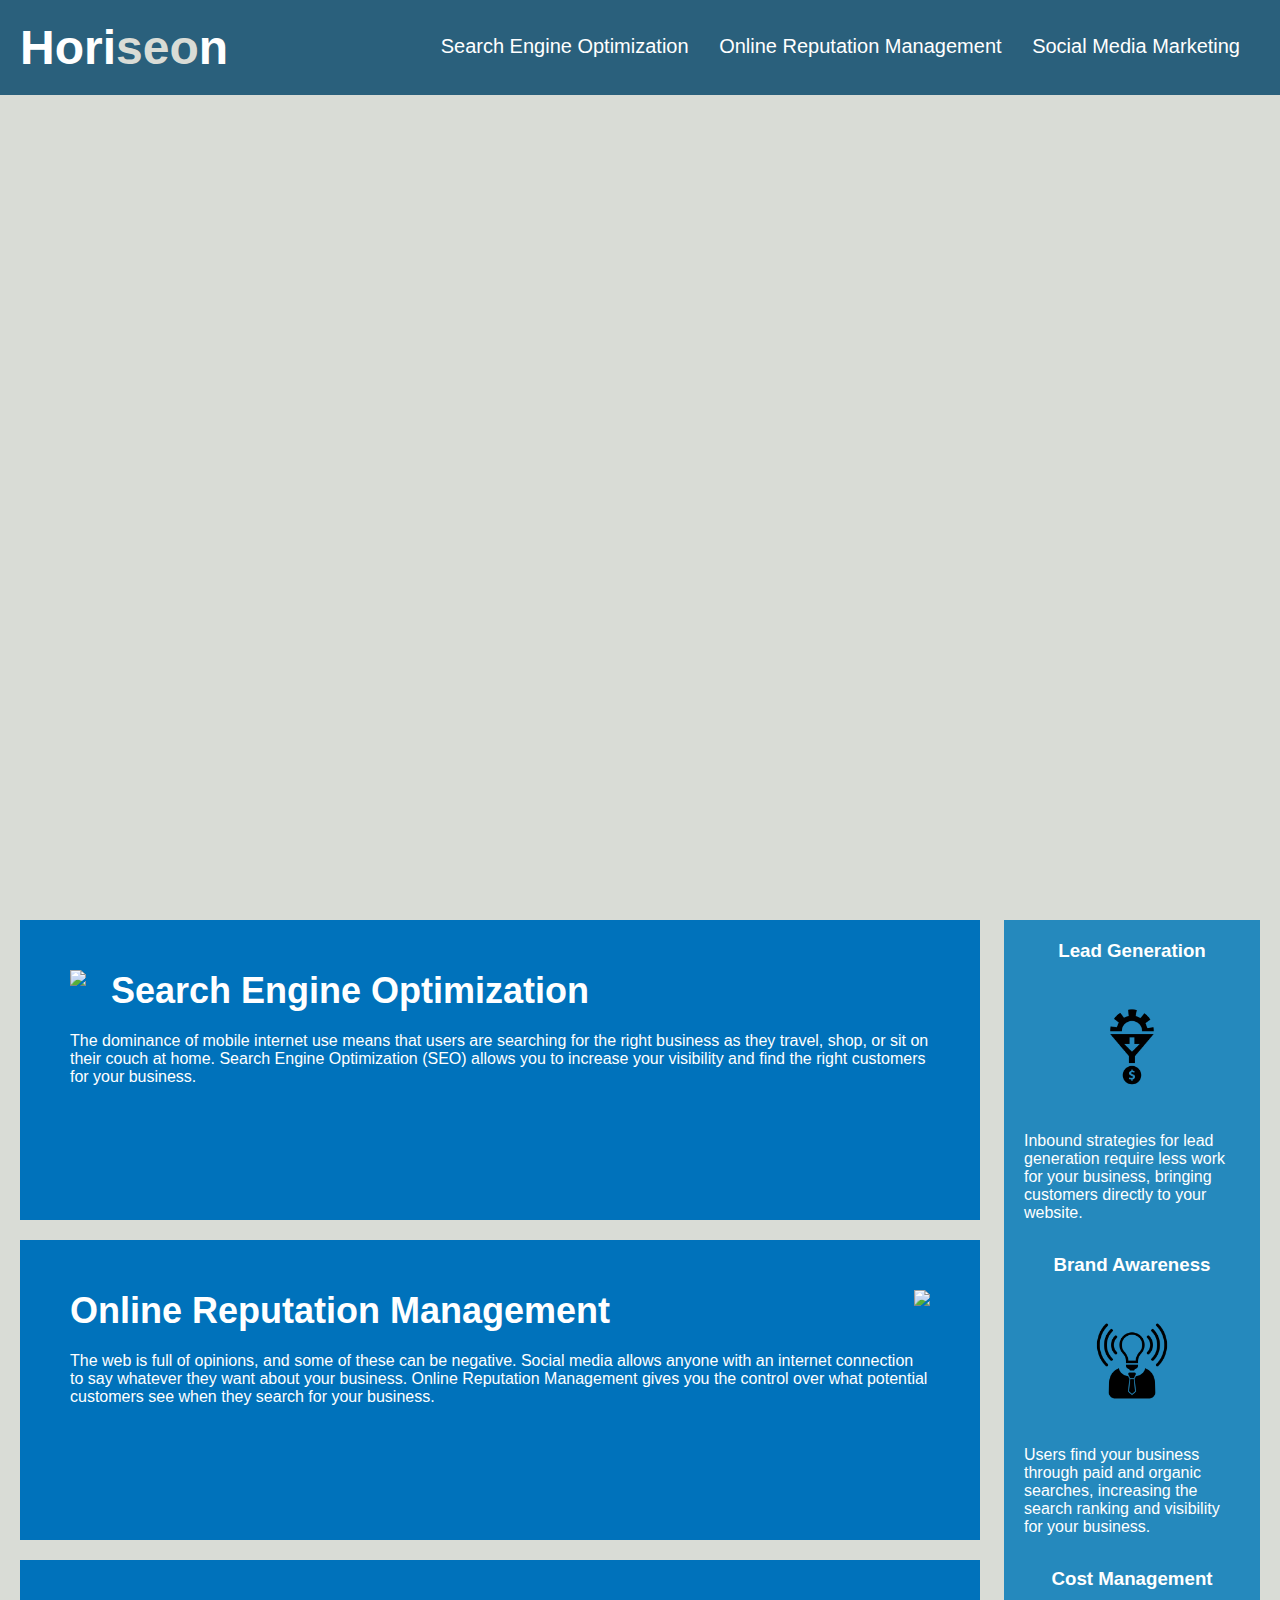
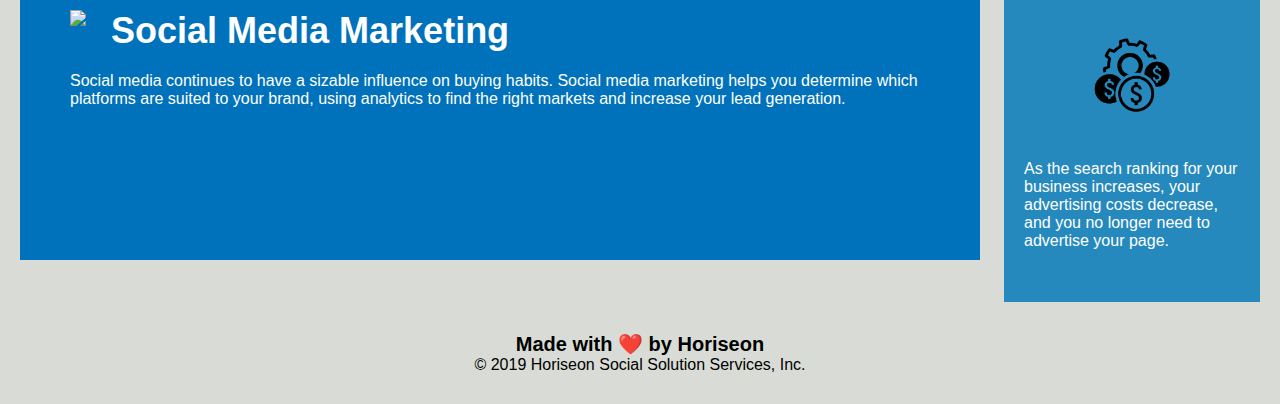
==== Develop/index.html @ ae454b38 "Base Documents for challenge" ====
<!DOCTYPE html>
<html lang="en-us">

<head>
    <meta charset="UTF-8" />
    <link rel="stylesheet" href="./assets/css/style.css">
    <title>website</title>
</head>

<body>
    <div class="header">
        <h1>Hori<span class="seo">seo</span>n</h1>
        <div>
            <ul>
                <li>
                    <a href="#search-engine-optimization">Search Engine Optimization</a>
                </li>
                <li>
                    <a href="#online-reputation-management">Online Reputation Management</a>
                </li>
                <li>
                    <a href="#social-media-marketing">Social Media Marketing</a>
                </li>
            </ul>
        </div>
    </div>
    <div class="hero"></div>
    <div class="content">
        <div class="search-engine-optimization">
            <img src="./assets/images/search-engine-optimization.jpg" class="float-left" />
            <h2>Search Engine Optimization</h2>
            <p>
                The dominance of mobile internet use means that users are searching for the right business as they travel, shop, or sit on their couch at home. Search Engine Optimization (SEO) allows you to increase your visibility and find the right customers for your business.
            </p>
        </div>
        <div id="online-reputation-management" class="online-reputation-management">
            <img src="./assets/images/online-reputation-management.jpg" class="float-right" />
            <h2>Online Reputation Management</h2>
            <p>
                The web is full of opinions, and some of these can be negative. Social media allows anyone with an internet connection to say whatever they want about your business. Online Reputation Management gives you the control over what potential customers see when they search for your business.
            </p>
        </div>
        <div id="social-media-marketing" class="social-media-marketing">
            <img src="./assets/images/social-media-marketing.jpg" class="float-left" />
            <h2>Social Media Marketing</h2>
            <p>
                Social media continues to have a sizable influence on buying habits. Social media marketing helps you determine which platforms are suited to your brand, using analytics to find the right markets and increase your lead generation.
            </p>
        </div>
    </div>
    <div class="benefits">
        <div class="benefit-lead">
            <h3>Lead Generation</h3>
            <img src="./assets/images/lead-generation.png" />
            <p>
                Inbound strategies for lead generation require less work for your business, bringing customers directly to your website.
            </p>
        </div>
        <div class="benefit-brand">
            <h3>Brand Awareness</h3>
            <img src="./assets/images/brand-awareness.png" />
            <p>
                Users find your business through paid and organic searches, increasing the search ranking and visibility for your business.
            </p>
        </div>
        <div class="benefit-cost">
            <h3>Cost Management</h3>
            <img src="./assets/images/cost-management.png"></img>
            <p>
                As the search ranking for your business increases, your advertising costs decrease, and you no longer need to advertise your page.
            </p>
        </div>
    </div>
    <div class="footer">
        <h2>Made with ❤️️ by Horiseon</h2>
        <p>
            &copy; 2019 Horiseon Social Solution Services, Inc.
        </p>
    </div>
</body>

</html>
---- Develop/assets/css/style.css ----
* {
    box-sizing: border-box;
    padding: 0;
    margin: 0;
}

body {
    background-color: #d9dcd6;
}

.header {
    padding: 20px;
    font-family: 'Trebuchet MS', 'Lucida Sans Unicode', 'Lucida Grande', 'Lucida Sans', Arial, sans-serif;
    background-color: #2a607c;
    color: #ffffff;
}

.header h1 {
    display: inline-block;
    font-size: 48px;
}

.header h1 .seo {
    color: #d9dcd6;
}

.header div {
    padding-top: 15px;
    margin-right: 20px;
    float: right;
    font-family: 'Gill Sans', 'Gill Sans MT', Calibri, 'Trebuchet MS', sans-serif;
    font-size: 20px;
}

.header div ul {
    list-style-type: none;
}

.header div ul li {
    display: inline-block;
    margin-left: 25px;
}

a {
    color: #ffffff;
    text-decoration: none;
}

p {
    font-size: 16px;
}

.hero {
    height: 800px;
    width: 100%;
    margin-bottom: 25px;
    background-image: url("../images/digital-marketing-meeting.jpg");
    background-size: cover;
    background-position: center;
}

.float-left {
    float: left;
    margin-right: 25px;
}

.float-right {
    float: right;
    margin-left: 25px;
}

.content {
    width: 75%;
    display: inline-block;
    margin-left: 20px;
}

.benefits {
    margin-right: 20px;
    padding: 20px;
    clear: both;
    float: right;
    width: 20%;
    height: 100%;
    font-family: 'Gill Sans', 'Gill Sans MT', Calibri, 'Trebuchet MS', sans-serif;
    background-color: #2589bd;
}

.benefit-lead {
    margin-bottom: 32px;
    color: #ffffff;
}

.benefit-brand {
    margin-bottom: 32px;
    color: #ffffff;
}

.benefit-cost {
    margin-bottom: 32px;
    color: #ffffff;
}

.benefit-lead h3 {
    margin-bottom: 10px;
    text-align: center;
}

.benefit-brand h3 {
    margin-bottom: 10px;
    text-align: center;
}

.benefit-cost h3 {
    margin-bottom: 10px;
    text-align: center;
}

.benefit-lead img {
    display: block;
    margin: 10px auto;
    max-width: 150px;
}

.benefit-brand img {
    display: block;
    margin: 10px auto;
    max-width: 150px;
}

.benefit-cost img {
    display: block;
    margin: 10px auto;
    max-width: 150px;
}

.search-engine-optimization {
    margin-bottom: 20px;
    padding: 50px;
    height: 300px;
    font-family: 'Gill Sans', 'Gill Sans MT', Calibri, 'Trebuchet MS', sans-serif;
    background-color: #0072bb;
    color: #ffffff;
}

.online-reputation-management {
    margin-bottom: 20px;
    padding: 50px;
    height: 300px;
    font-family: 'Gill Sans', 'Gill Sans MT', Calibri, 'Trebuchet MS', sans-serif;
    background-color: #0072bb;
    color: #ffffff;
}

.social-media-marketing {
    margin-bottom: 20px;
    padding: 50px;
    height: 300px;
    font-family: 'Gill Sans', 'Gill Sans MT', Calibri, 'Trebuchet MS', sans-serif;
    background-color: #0072bb;
    color: #ffffff;
}

.search-engine-optimization img {
    max-height: 200px;
}

.online-reputation-management img {
    max-height: 200px;
}

.social-media-marketing img {
    max-height: 200px;
}

.search-engine-optimization h2 {
    margin-bottom: 20px;
    font-size: 36px;
}

.online-reputation-management h2 {
    margin-bottom: 20px;
    font-size: 36px;
}

.social-media-marketing h2 {
    margin-bottom: 20px;
    font-size: 36px;
}

.footer {
    padding: 30px;
    clear: both;
    font-family: 'Trebuchet MS', 'Lucida Sans Unicode', 'Lucida Grande', 'Lucida Sans', Arial, sans-serif;
    text-align: center;
}

.footer h2 {
    font-size: 20px;
}
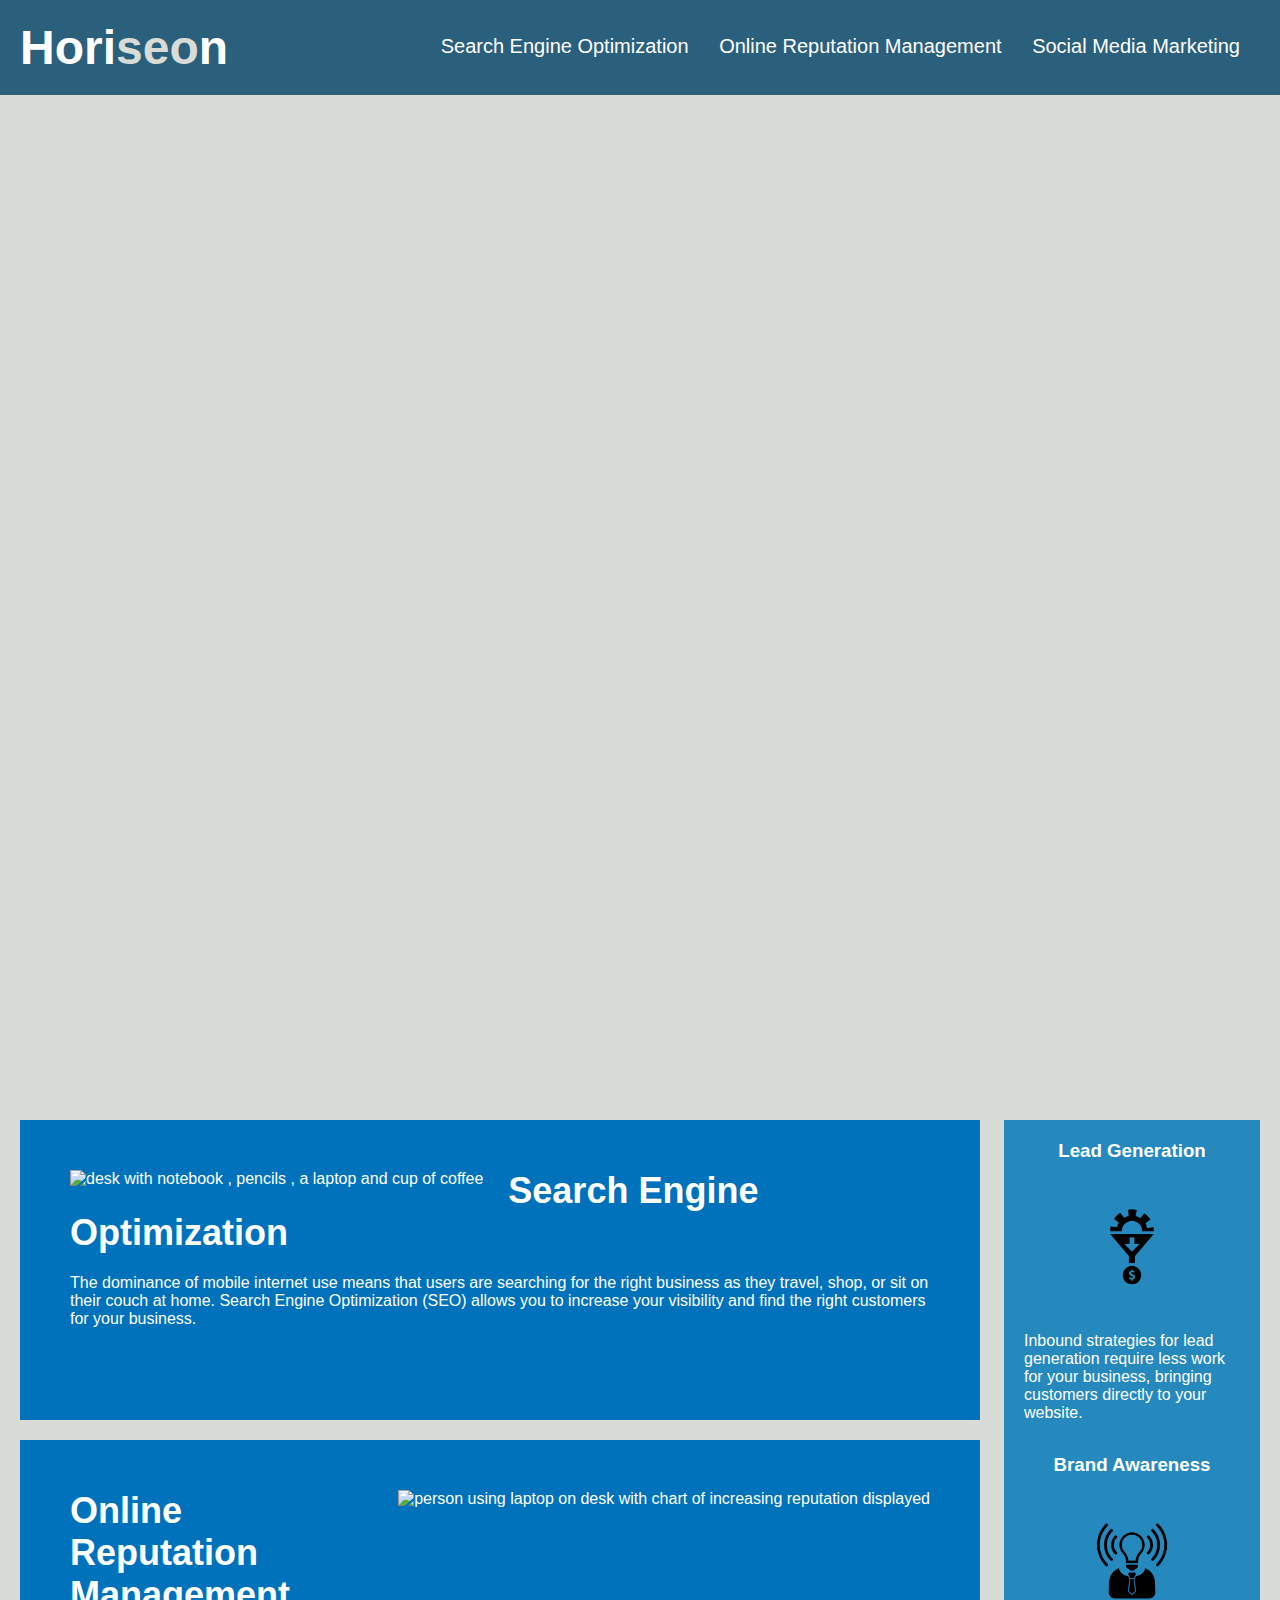
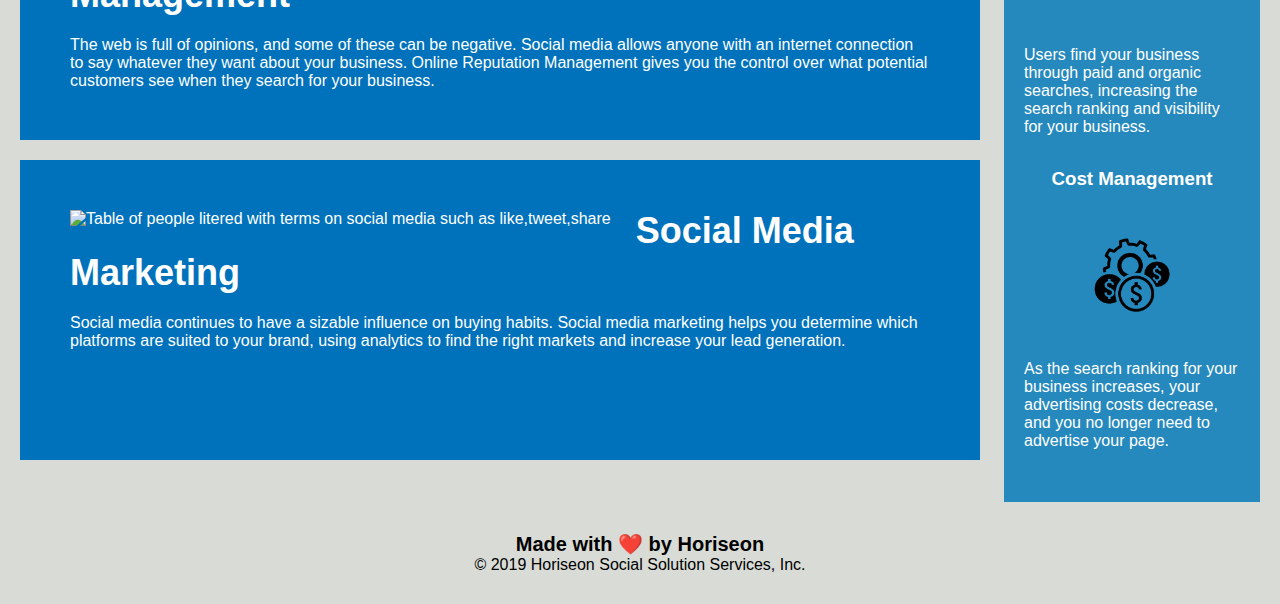
==== commit 4b02eaa1: "Content Spacing updated" ====
--- a/Develop/index.html
+++ b/Develop/index.html
@@ -26,22 +26,22 @@
     </div>
     <div class="hero"></div>
     <div class="content">
-        <div class="search-engine-optimization">
-            <img src="./assets/images/search-engine-optimization.jpg" class="float-left" />
-            <h2>Search Engine Optimization</h2>
+        <div id="search-engine-optimization" class="search-engine-optimization">
+            <img src="./assets/images/search-engine-optimization.jpg" alt= "desk with notebook , pencils , a laptop and  cup of coffee" class="float-left" />
+            <h2>Search Engine <br/> Optimization</h2>
             <p>
                 The dominance of mobile internet use means that users are searching for the right business as they travel, shop, or sit on their couch at home. Search Engine Optimization (SEO) allows you to increase your visibility and find the right customers for your business.
             </p>
         </div>
         <div id="online-reputation-management" class="online-reputation-management">
-            <img src="./assets/images/online-reputation-management.jpg" class="float-right" />
-            <h2>Online Reputation Management</h2>
+            <img src="./assets/images/online-reputation-management.jpg" alt= "person using laptop on desk with chart of increasing reputation displayed" class="float-right" />
+            <h2>Online Reputation <br/> Management</h2>
             <p>
                 The web is full of opinions, and some of these can be negative. Social media allows anyone with an internet connection to say whatever they want about your business. Online Reputation Management gives you the control over what potential customers see when they search for your business.
             </p>
         </div>
         <div id="social-media-marketing" class="social-media-marketing">
-            <img src="./assets/images/social-media-marketing.jpg" class="float-left" />
+            <img src="./assets/images/social-media-marketing.jpg" alt= "Table of people litered with terms on social media such as like,tweet,share" class="float-left" />
             <h2>Social Media Marketing</h2>
             <p>
                 Social media continues to have a sizable influence on buying habits. Social media marketing helps you determine which platforms are suited to your brand, using analytics to find the right markets and increase your lead generation.
--- a/Develop/assets/css/style.css
+++ b/Develop/assets/css/style.css
@@ -8,16 +8,19 @@
     background-color: #d9dcd6;
 }
 
+/* Navigation bar */
 .header {
     padding: 20px;
     font-family: 'Trebuchet MS', 'Lucida Sans Unicode', 'Lucida Grande', 'Lucida Sans', Arial, sans-serif;
     background-color: #2a607c;
     color: #ffffff;
+
 }
 
 .header h1 {
     display: inline-block;
     font-size: 48px;
+    
 }
 
 .header h1 .seo {
@@ -29,7 +32,7 @@
     margin-right: 20px;
     float: right;
     font-family: 'Gill Sans', 'Gill Sans MT', Calibri, 'Trebuchet MS', sans-serif;
-    font-size: 20px;
+    font-size: 20px;   
 }
 
 .header div ul {
@@ -40,41 +43,30 @@
     display: inline-block;
     margin-left: 25px;
 }
-
 a {
-    color: #ffffff;
+    color:  #ffffff;
     text-decoration: none;
 }
 
 p {
     font-size: 16px;
 }
+/* Navigation bar end */
+
+
+/* Hero start*/
 
 .hero {
-    height: 800px;
+    height: 1000px;
     width: 100%;
     margin-bottom: 25px;
     background-image: url("../images/digital-marketing-meeting.jpg");
     background-size: cover;
     background-position: center;
 }
-
-.float-left {
-    float: left;
-    margin-right: 25px;
-}
-
-.float-right {
-    float: right;
-    margin-left: 25px;
-}
-
-.content {
-    width: 75%;
-    display: inline-block;
-    margin-left: 20px;
-}
-
+/* Hero end*/
+
+/* Benefits banner */
 .benefits {
     margin-right: 20px;
     padding: 20px;
@@ -84,11 +76,13 @@
     height: 100%;
     font-family: 'Gill Sans', 'Gill Sans MT', Calibri, 'Trebuchet MS', sans-serif;
     background-color: #2589bd;
-}
+    }
 
 .benefit-lead {
     margin-bottom: 32px;
     color: #ffffff;
+    display: block;
+   
 }
 
 .benefit-brand {
@@ -125,7 +119,7 @@
 .benefit-brand img {
     display: block;
     margin: 10px auto;
-    max-width: 150px;
+    max-width: 150px; 
 }
 
 .benefit-cost img {
@@ -133,6 +127,24 @@
     margin: 10px auto;
     max-width: 150px;
 }
+/* End benefits Banner*/
+
+/* content */
+.float-left {
+    float: left;
+    margin-right: 25px;
+}
+
+.float-right {
+    float: right;
+    margin-left: 25px;
+}
+
+.content {
+    width: 75%;
+    display: inline-block;
+    margin-left: 20px;
+}
 
 .search-engine-optimization {
     margin-bottom: 20px;
@@ -158,7 +170,7 @@
     height: 300px;
     font-family: 'Gill Sans', 'Gill Sans MT', Calibri, 'Trebuchet MS', sans-serif;
     background-color: #0072bb;
-    color: #ffffff;
+    color: #ffffff; 
 }
 
 .search-engine-optimization img {
@@ -187,6 +199,7 @@
     margin-bottom: 20px;
     font-size: 36px;
 }
+/* End Content*/
 
 .footer {
     padding: 30px;
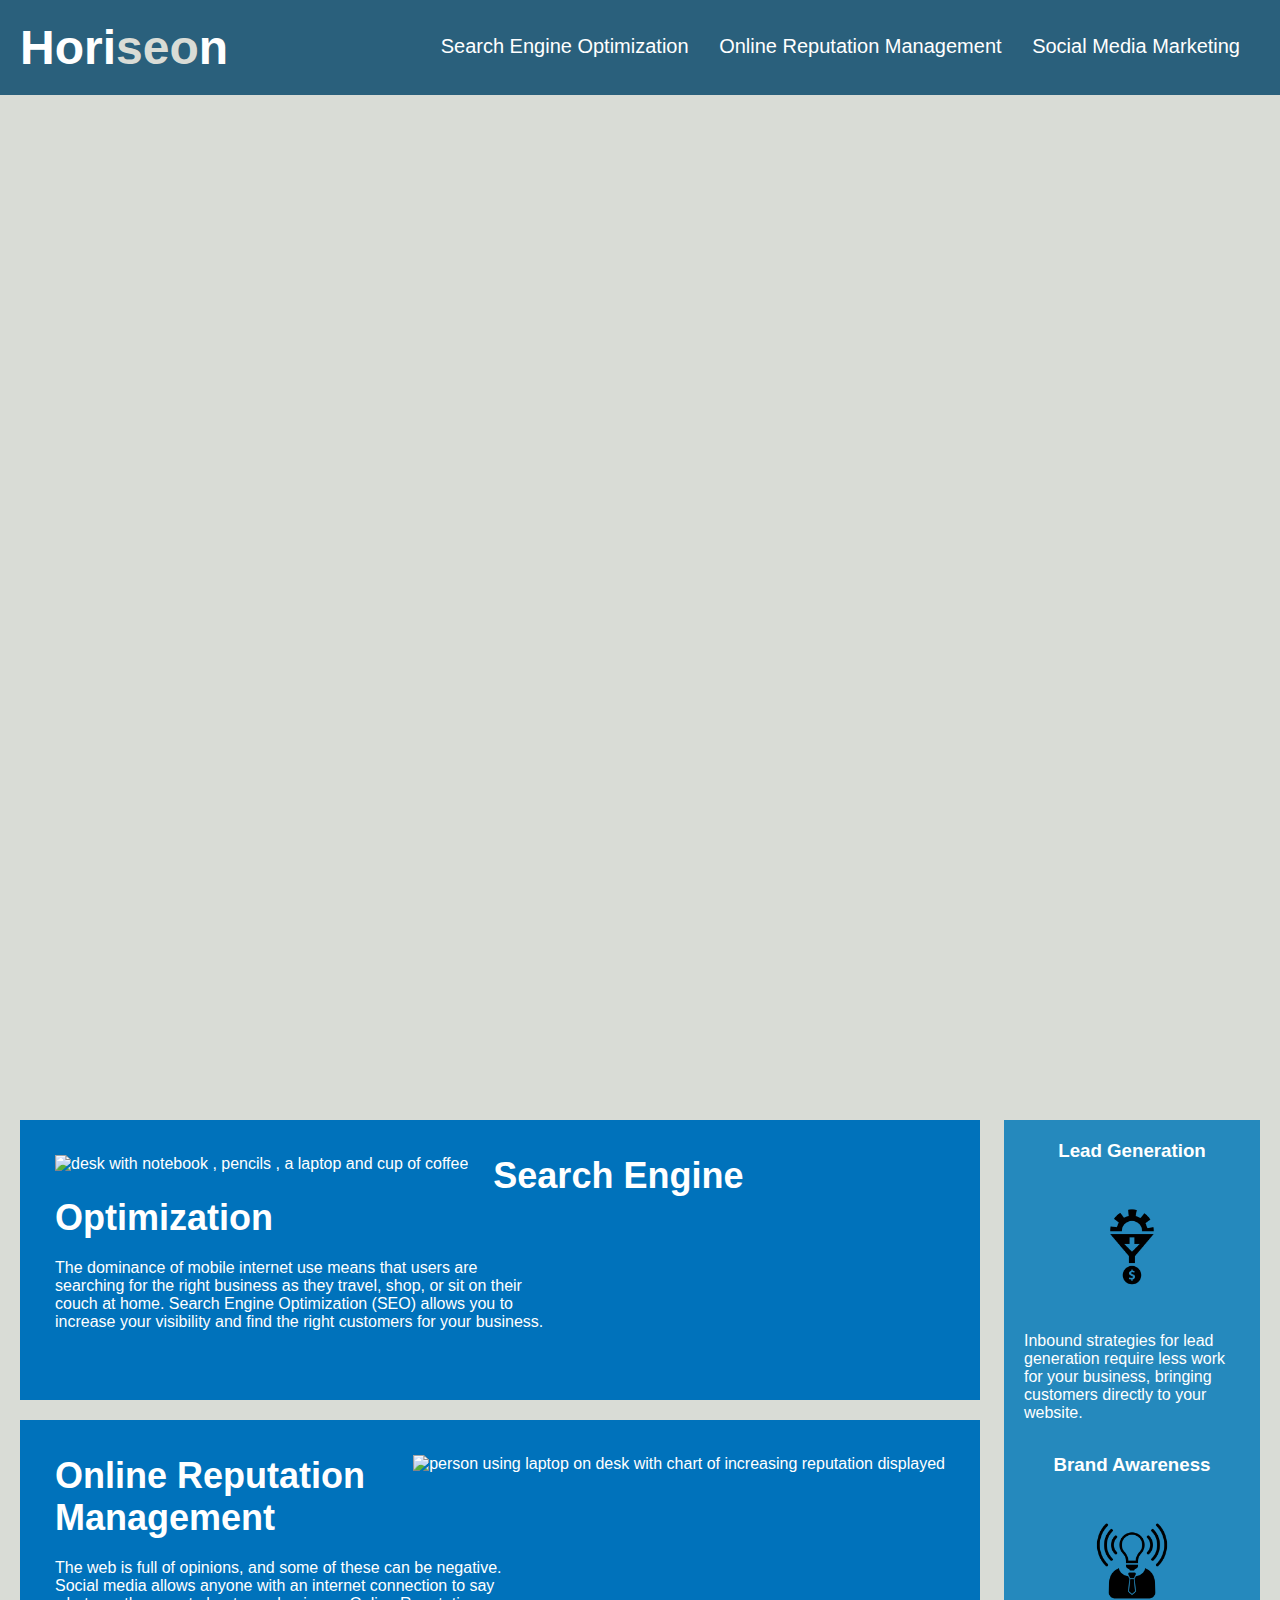
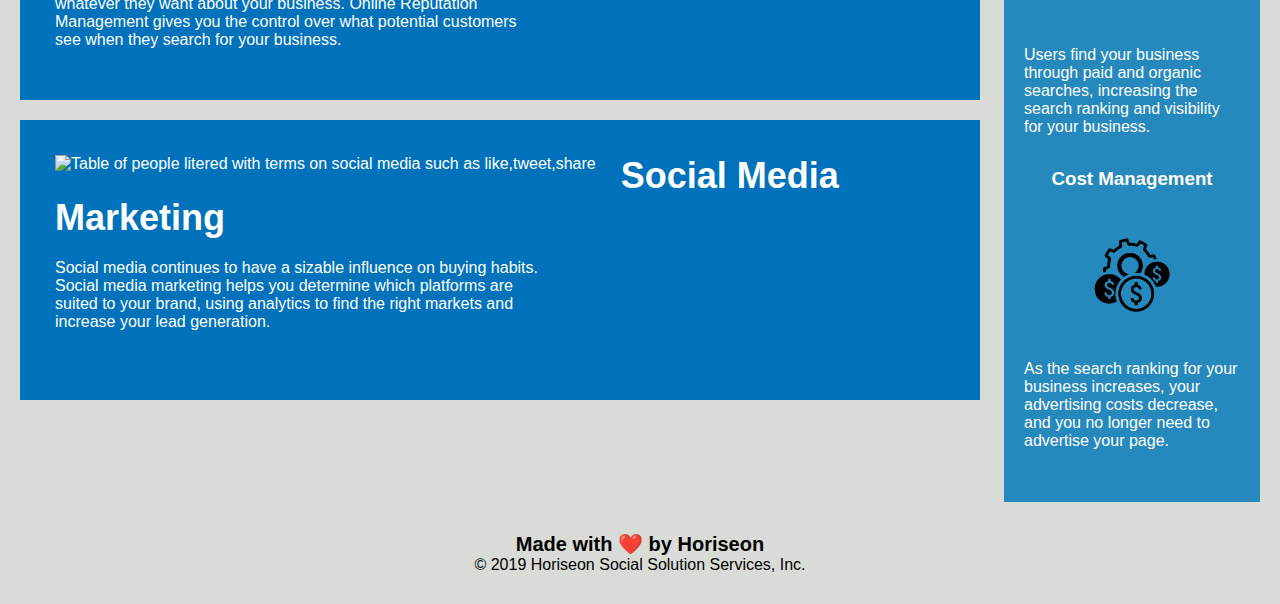
==== commit d6385e24: "Adding Comments" ====
--- a/Develop/index.html
+++ b/Develop/index.html
@@ -8,6 +8,7 @@
 </head>
 
 <body>
+    <!--Navigation Bar and Anchor Elements-->
     <div class="header">
         <h1>Hori<span class="seo">seo</span>n</h1>
         <div>
@@ -24,30 +25,43 @@
             </ul>
         </div>
     </div>
+    <!--Hero-->
     <div class="hero"></div>
+    <!--Content Bars-->
     <div class="content">
         <div id="search-engine-optimization" class="search-engine-optimization">
             <img src="./assets/images/search-engine-optimization.jpg" alt= "desk with notebook , pencils , a laptop and  cup of coffee" class="float-left" />
             <h2>Search Engine <br/> Optimization</h2>
             <p>
-                The dominance of mobile internet use means that users are searching for the right business as they travel, shop, or sit on their couch at home. Search Engine Optimization (SEO) allows you to increase your visibility and find the right customers for your business.
+                The dominance of mobile internet use means that users are <br/>
+                 searching for the right business as they travel, shop, or sit on their <br/>
+                  couch at home. Search Engine Optimization (SEO) allows you to <br/>
+                   increase your visibility and find the right customers for your business.
             </p>
         </div>
         <div id="online-reputation-management" class="online-reputation-management">
             <img src="./assets/images/online-reputation-management.jpg" alt= "person using laptop on desk with chart of increasing reputation displayed" class="float-right" />
             <h2>Online Reputation <br/> Management</h2>
             <p>
-                The web is full of opinions, and some of these can be negative. Social media allows anyone with an internet connection to say whatever they want about your business. Online Reputation Management gives you the control over what potential customers see when they search for your business.
+                The web is full of opinions, and some of these can be negative. <br/>
+                 Social media allows anyone with an internet connection to say <br/>
+                  whatever they want about your business. Online Reputation <br/>
+                   Management gives you the control over what potential customers <br/>
+                    see when they search for your business.
             </p>
         </div>
         <div id="social-media-marketing" class="social-media-marketing">
             <img src="./assets/images/social-media-marketing.jpg" alt= "Table of people litered with terms on social media such as like,tweet,share" class="float-left" />
             <h2>Social Media Marketing</h2>
             <p>
-                Social media continues to have a sizable influence on buying habits. Social media marketing helps you determine which platforms are suited to your brand, using analytics to find the right markets and increase your lead generation.
+                Social media continues to have a sizable influence on buying habits. <br/>
+                 Social media marketing helps you determine which platforms are <br/>
+                  suited to your brand, using analytics to find the right markets and <br/>
+                   increase your lead generation.
             </p>
         </div>
     </div>
+    <!--Side Banner-->
     <div class="benefits">
         <div class="benefit-lead">
             <h3>Lead Generation</h3>
@@ -71,6 +85,7 @@
             </p>
         </div>
     </div>
+    <!--Footer-->
     <div class="footer">
         <h2>Made with ❤️️ by Horiseon</h2>
         <p>
--- a/Develop/assets/css/style.css
+++ b/Develop/assets/css/style.css
@@ -148,17 +148,18 @@
 
 .search-engine-optimization {
     margin-bottom: 20px;
-    padding: 50px;
-    height: 300px;
+    padding: 35px;
+    height: 280px;
     font-family: 'Gill Sans', 'Gill Sans MT', Calibri, 'Trebuchet MS', sans-serif;
     background-color: #0072bb;
     color: #ffffff;
+    
 }
 
 .online-reputation-management {
     margin-bottom: 20px;
-    padding: 50px;
-    height: 300px;
+    padding: 35px;
+    height: 280px;
     font-family: 'Gill Sans', 'Gill Sans MT', Calibri, 'Trebuchet MS', sans-serif;
     background-color: #0072bb;
     color: #ffffff;
@@ -166,8 +167,8 @@
 
 .social-media-marketing {
     margin-bottom: 20px;
-    padding: 50px;
-    height: 300px;
+    padding: 35px;
+    height: 280px;
     font-family: 'Gill Sans', 'Gill Sans MT', Calibri, 'Trebuchet MS', sans-serif;
     background-color: #0072bb;
     color: #ffffff; 
@@ -199,6 +200,7 @@
     margin-bottom: 20px;
     font-size: 36px;
 }
+
 /* End Content*/
 
 .footer {
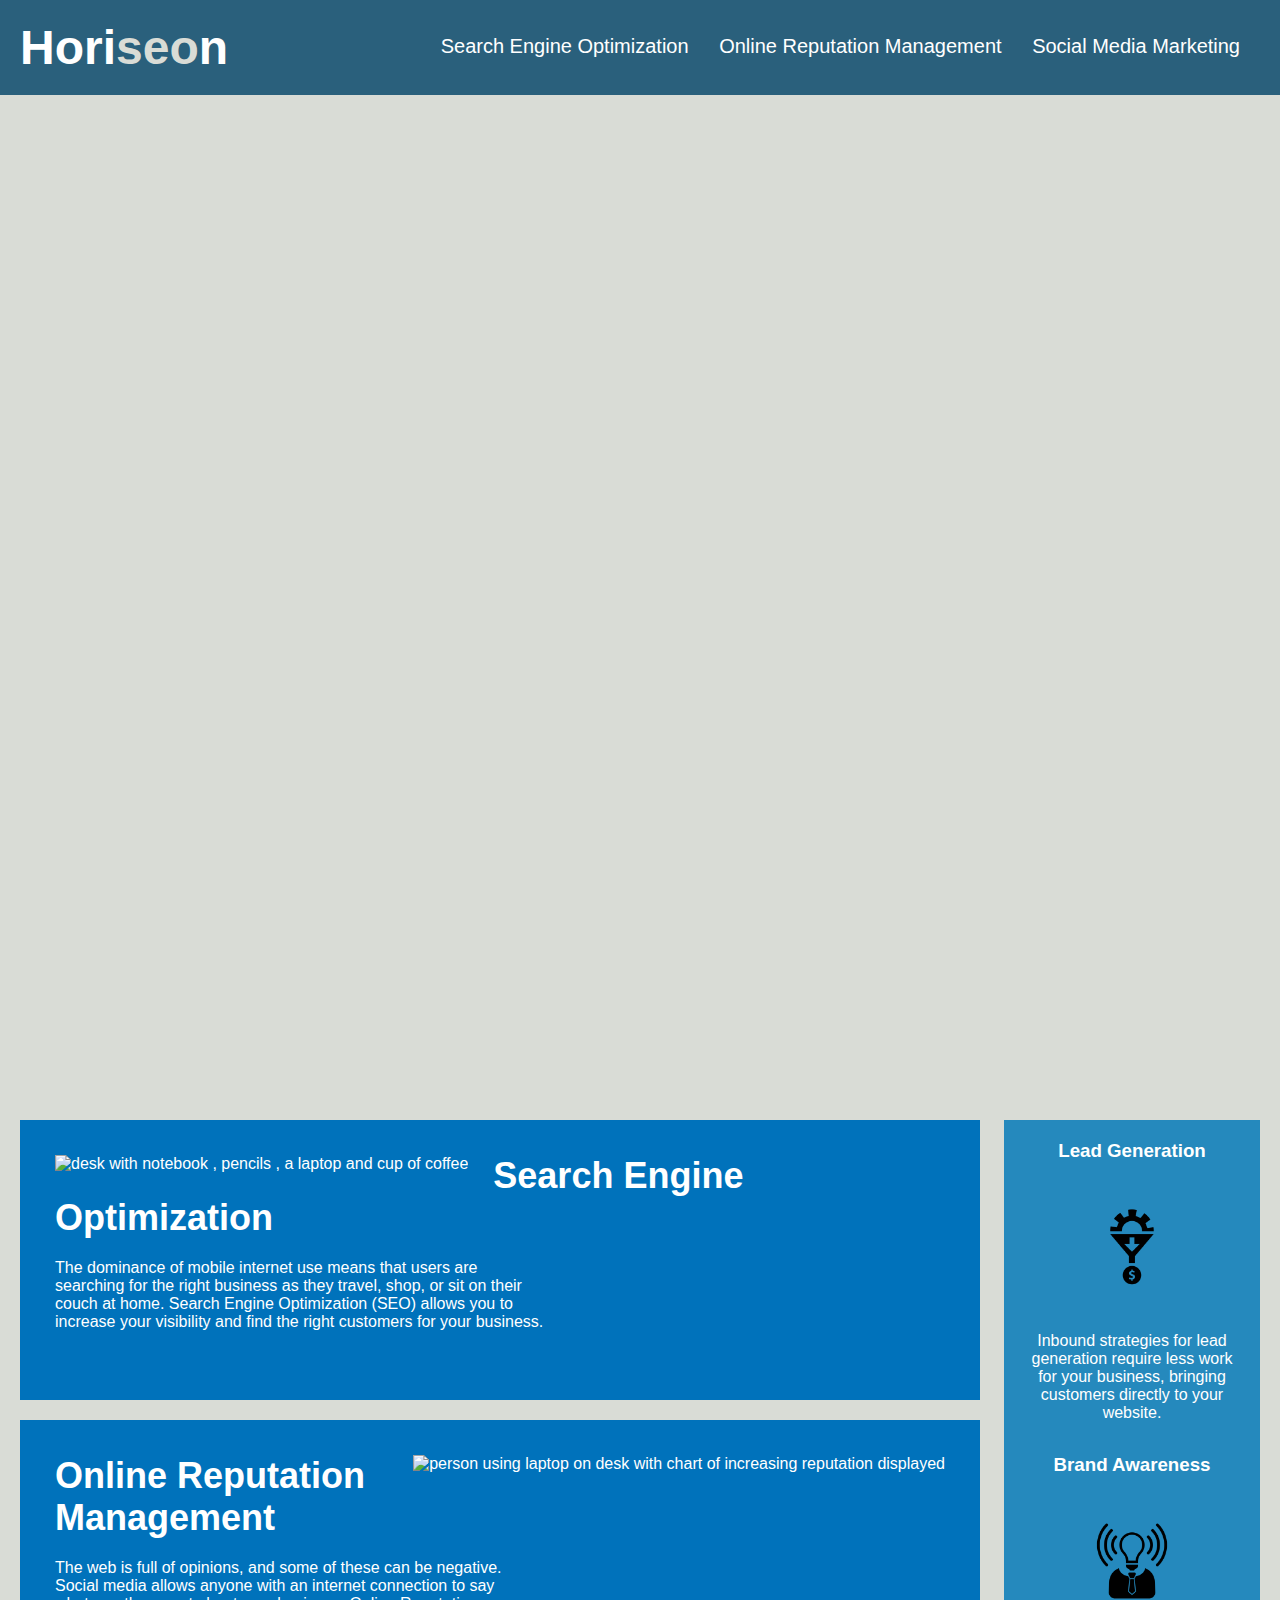
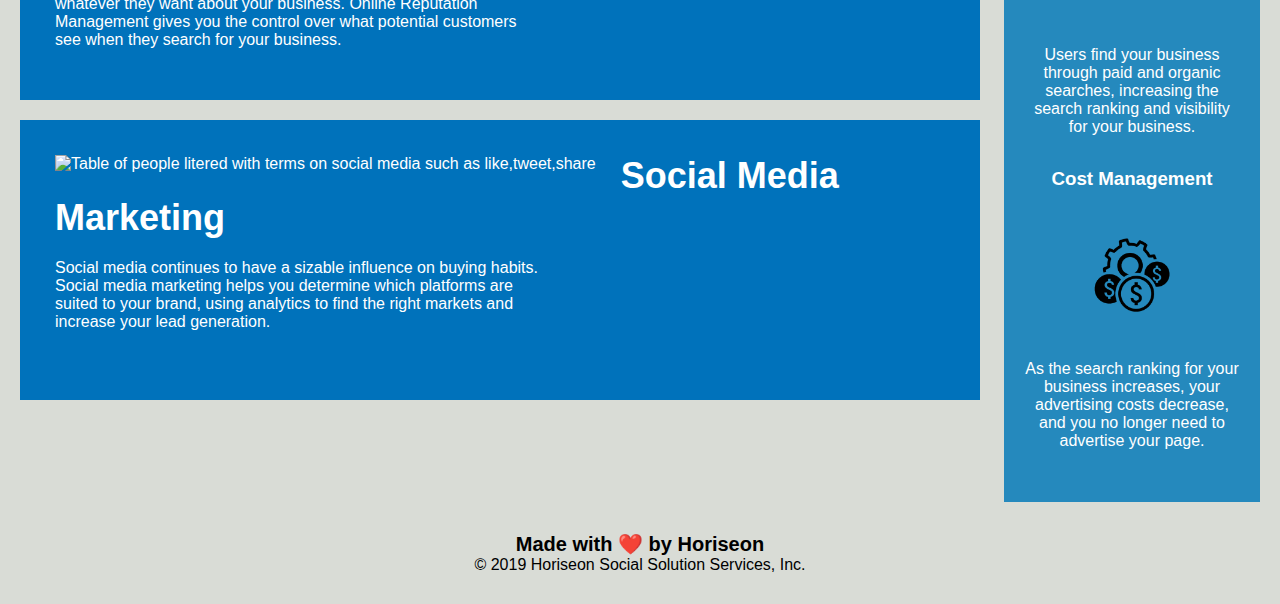
==== commit 93f830db: "Consolidation Update" ====
--- a/Develop/index.html
+++ b/Develop/index.html
@@ -9,7 +9,7 @@
 
 <body>
     <!--Navigation Bar and Anchor Elements-->
-    <div class="header">
+    <section class="header">
         <h1>Hori<span class="seo">seo</span>n</h1>
         <div>
             <ul>
@@ -24,11 +24,11 @@
                 </li>
             </ul>
         </div>
-    </div>
+    </section>
     <!--Hero-->
-    <div class="hero"></div>
+    <section class="hero"></section>
     <!--Content Bars-->
-    <div class="content">
+    <section class="content">
         <div id="search-engine-optimization" class="search-engine-optimization">
             <img src="./assets/images/search-engine-optimization.jpg" alt= "desk with notebook , pencils , a laptop and  cup of coffee" class="float-left" />
             <h2>Search Engine <br/> Optimization</h2>
@@ -60,38 +60,38 @@
                    increase your lead generation.
             </p>
         </div>
-    </div>
+    </section>
     <!--Side Banner-->
-    <div class="benefits">
-        <div class="benefit-lead">
+    <section class="benefits">
+        <div class="benefit-lead benefit-content" >
             <h3>Lead Generation</h3>
-            <img src="./assets/images/lead-generation.png" />
+            <img src="./assets/images/lead-generation.png" alt=""/>
             <p>
                 Inbound strategies for lead generation require less work for your business, bringing customers directly to your website.
             </p>
         </div>
-        <div class="benefit-brand">
+        <div class="benefit-brand benefit-content">
             <h3>Brand Awareness</h3>
-            <img src="./assets/images/brand-awareness.png" />
+            <img src="./assets/images/brand-awareness.png" alt=""/>
             <p>
                 Users find your business through paid and organic searches, increasing the search ranking and visibility for your business.
             </p>
         </div>
-        <div class="benefit-cost">
+        <div class="benefit-cost benefit-content">
             <h3>Cost Management</h3>
-            <img src="./assets/images/cost-management.png"></img>
+            <img src="./assets/images/cost-management.png" alt="" ></img>
             <p>
                 As the search ranking for your business increases, your advertising costs decrease, and you no longer need to advertise your page.
             </p>
         </div>
-    </div>
+    </section>
     <!--Footer-->
-    <div class="footer">
+    <footer class="footer">
         <h2>Made with ❤️️ by Horiseon</h2>
         <p>
             &copy; 2019 Horiseon Social Solution Services, Inc.
         </p>
-    </div>
+    </footer>
 </body>
 
 </html>
--- a/Develop/assets/css/style.css
+++ b/Develop/assets/css/style.css
@@ -76,38 +76,34 @@
     height: 100%;
     font-family: 'Gill Sans', 'Gill Sans MT', Calibri, 'Trebuchet MS', sans-serif;
     background-color: #2589bd;
-    }
-
+}  
 .benefit-lead {
     margin-bottom: 32px;
     color: #ffffff;
     display: block;
+    text-align: center;
    
 }
 
 .benefit-brand {
     margin-bottom: 32px;
     color: #ffffff;
+    display: block;
+    text-align: center;
 }
 
 .benefit-cost {
     margin-bottom: 32px;
     color: #ffffff;
-}
-
-.benefit-lead h3 {
-    margin-bottom: 10px;
-    text-align: center;
-}
-
-.benefit-brand h3 {
-    margin-bottom: 10px;
-    text-align: center;
-}
-
-.benefit-cost h3 {
-    margin-bottom: 10px;
-    text-align: center;
+    display: block;
+    text-align: center;
+}
+
+
+.benefits-content{
+    margin-bottom: 40px;
+    text-align: center;
+    
 }
 
 .benefit-lead img {
@@ -183,9 +179,9 @@
 }
 
 .social-media-marketing img {
-    max-height: 200px;
-}
-
+    max-height: 200px; 
+
+}
 .search-engine-optimization h2 {
     margin-bottom: 20px;
     font-size: 36px;
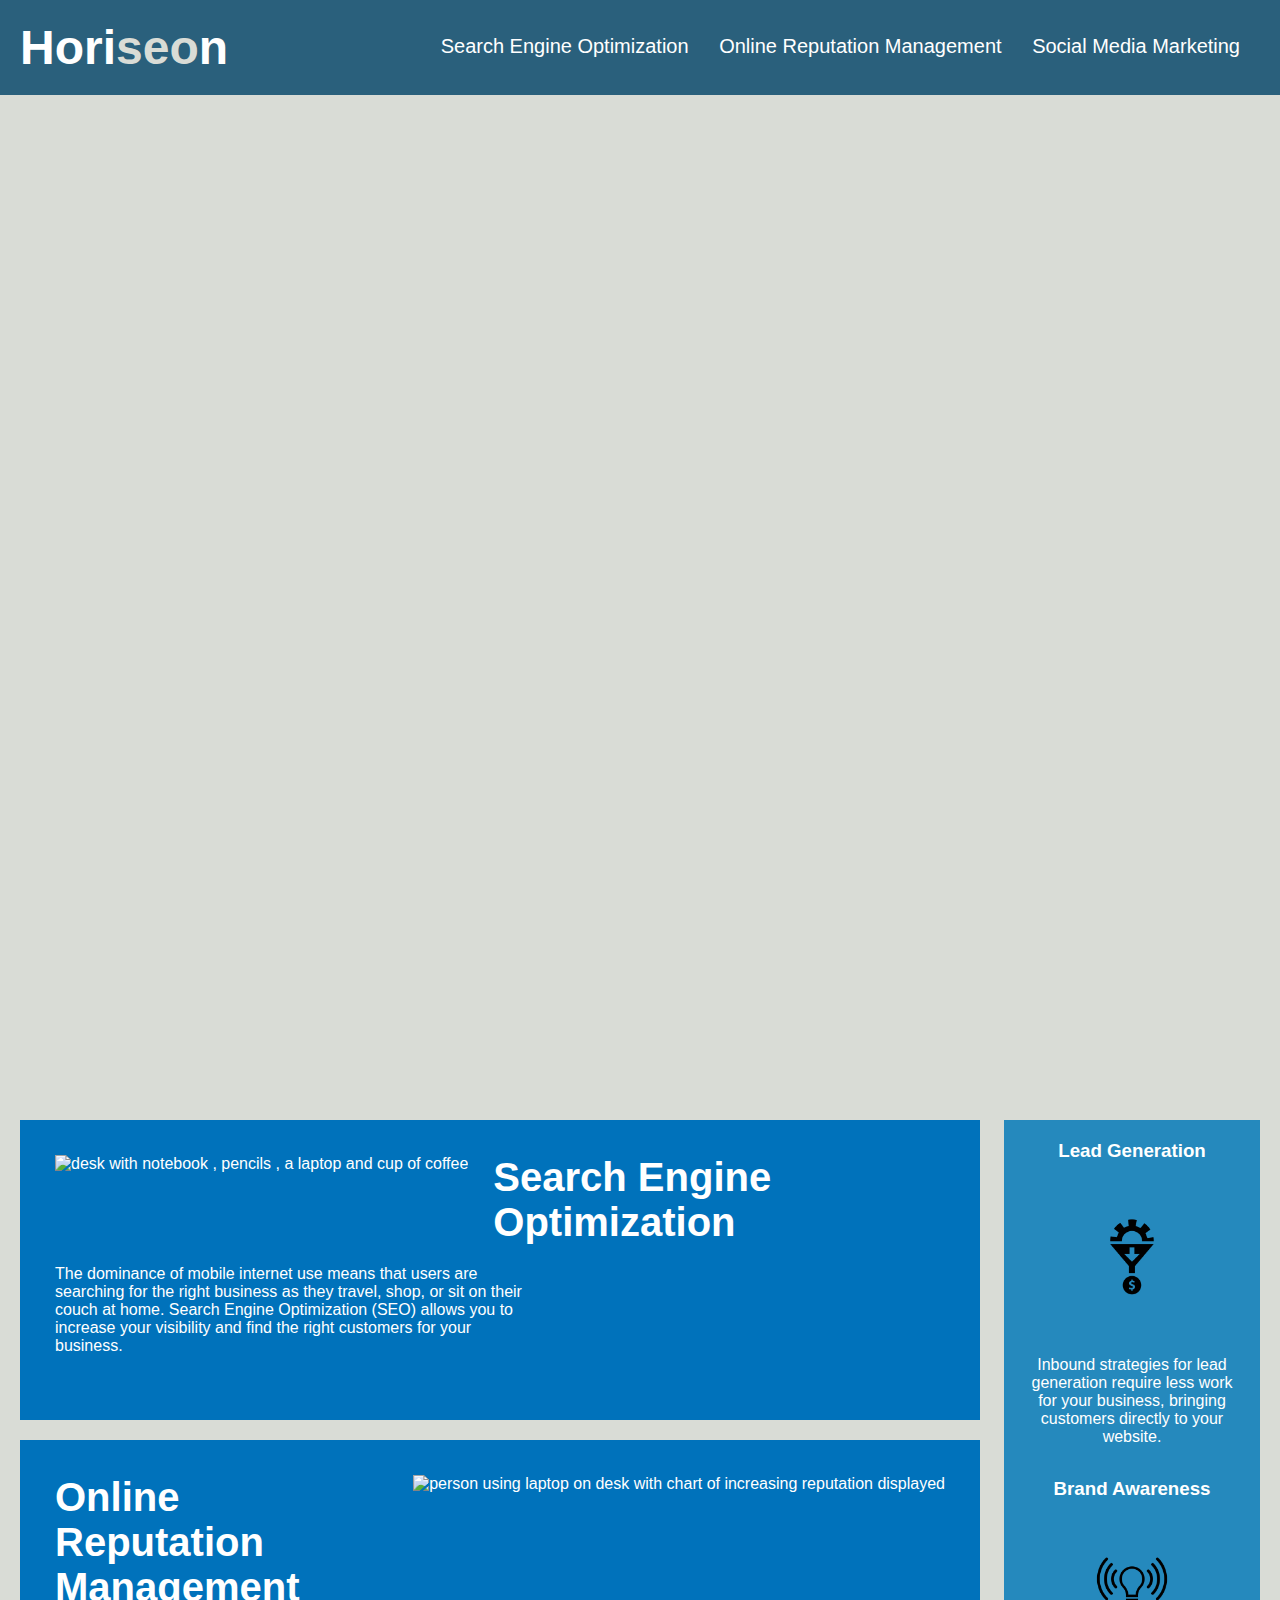
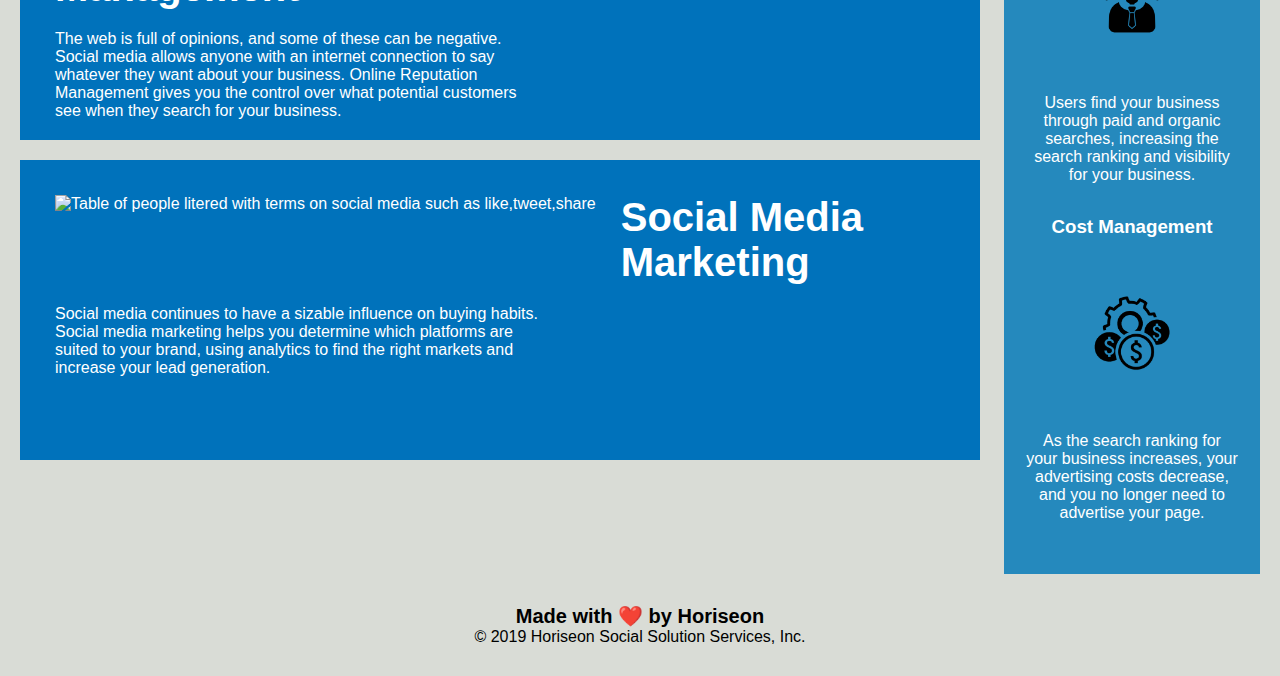
==== commit 7a59c98a: "Consolidating benefits" ====
--- a/Develop/index.html
+++ b/Develop/index.html
@@ -31,12 +31,12 @@
     <section class="content">
         <div id="search-engine-optimization" class="search-engine-optimization">
             <img src="./assets/images/search-engine-optimization.jpg" alt= "desk with notebook , pencils , a laptop and  cup of coffee" class="float-left" />
-            <h2>Search Engine <br/> Optimization</h2>
+            <h2> Search Engine <br/> Optimization</h2>
             <p>
                 The dominance of mobile internet use means that users are <br/>
                  searching for the right business as they travel, shop, or sit on their <br/>
                   couch at home. Search Engine Optimization (SEO) allows you to <br/>
-                   increase your visibility and find the right customers for your business.
+                   increase your visibility and find the right customers for your <br/> business.
             </p>
         </div>
         <div id="online-reputation-management" class="online-reputation-management">
@@ -67,21 +67,26 @@
             <h3>Lead Generation</h3>
             <img src="./assets/images/lead-generation.png" alt=""/>
             <p>
-                Inbound strategies for lead generation require less work for your business, bringing customers directly to your website.
+                Inbound strategies for lead <br/> generation require less work <br/>
+                for your business, bringing <br/> customers directly to your website.
             </p>
         </div>
         <div class="benefit-brand benefit-content">
             <h3>Brand Awareness</h3>
             <img src="./assets/images/brand-awareness.png" alt=""/>
             <p>
-                Users find your business through paid and organic searches, increasing the search ranking and visibility for your business.
+                Users find your business <br/>
+                 through paid and organic <br/> searches, increasing the <br/>
+                 search ranking and visibility <br/> for your business.
             </p>
         </div>
         <div class="benefit-cost benefit-content">
             <h3>Cost Management</h3>
             <img src="./assets/images/cost-management.png" alt="" ></img>
             <p>
-                As the search ranking for your business increases, your advertising costs decrease, and you no longer need to advertise your page.
+                As the search ranking for <br/>
+                 your business increases, your <br/>
+                  advertising costs decrease, <br/> and you no longer need to advertise your page.
             </p>
         </div>
     </section>
--- a/Develop/assets/css/style.css
+++ b/Develop/assets/css/style.css
@@ -99,30 +99,21 @@
     text-align: center;
 }
 
+.benefits-content{
+    margin-bottom: 20px;
+    text-align: center;
+    font-size: 50px;
 
-.benefits-content{
-    margin-bottom: 40px;
-    text-align: center;
     
 }
 
-.benefit-lead img {
-    display: block;
-    margin: 10px auto;
+.benefits img {
+    display: inline block;
+    margin: 20px auto;
     max-width: 150px;
 }
 
-.benefit-brand img {
-    display: block;
-    margin: 10px auto;
-    max-width: 150px; 
-}
 
-.benefit-cost img {
-    display: block;
-    margin: 10px auto;
-    max-width: 150px;
-}
 /* End benefits Banner*/
 
 /* content */
@@ -140,12 +131,13 @@
     width: 75%;
     display: inline-block;
     margin-left: 20px;
+    
 }
 
 .search-engine-optimization {
     margin-bottom: 20px;
     padding: 35px;
-    height: 280px;
+    height: 300px;
     font-family: 'Gill Sans', 'Gill Sans MT', Calibri, 'Trebuchet MS', sans-serif;
     background-color: #0072bb;
     color: #ffffff;
@@ -155,7 +147,7 @@
 .online-reputation-management {
     margin-bottom: 20px;
     padding: 35px;
-    height: 280px;
+    height: 300px;
     font-family: 'Gill Sans', 'Gill Sans MT', Calibri, 'Trebuchet MS', sans-serif;
     background-color: #0072bb;
     color: #ffffff;
@@ -164,37 +156,22 @@
 .social-media-marketing {
     margin-bottom: 20px;
     padding: 35px;
-    height: 280px;
+    height: 300px;
     font-family: 'Gill Sans', 'Gill Sans MT', Calibri, 'Trebuchet MS', sans-serif;
     background-color: #0072bb;
     color: #ffffff; 
 }
 
-.search-engine-optimization img {
+.content img {
     max-height: 200px;
 }
 
-.online-reputation-management img {
-    max-height: 200px;
-}
-
-.social-media-marketing img {
-    max-height: 200px; 
-
-}
-.search-engine-optimization h2 {
+.content h2 {
     margin-bottom: 20px;
-    font-size: 36px;
-}
-
-.online-reputation-management h2 {
-    margin-bottom: 20px;
-    font-size: 36px;
-}
-
-.social-media-marketing h2 {
-    margin-bottom: 20px;
-    font-size: 36px;
+    font-size: 40px;
+    display: table;
+    margin-right: 50px;
+    
 }
 
 /* End Content*/
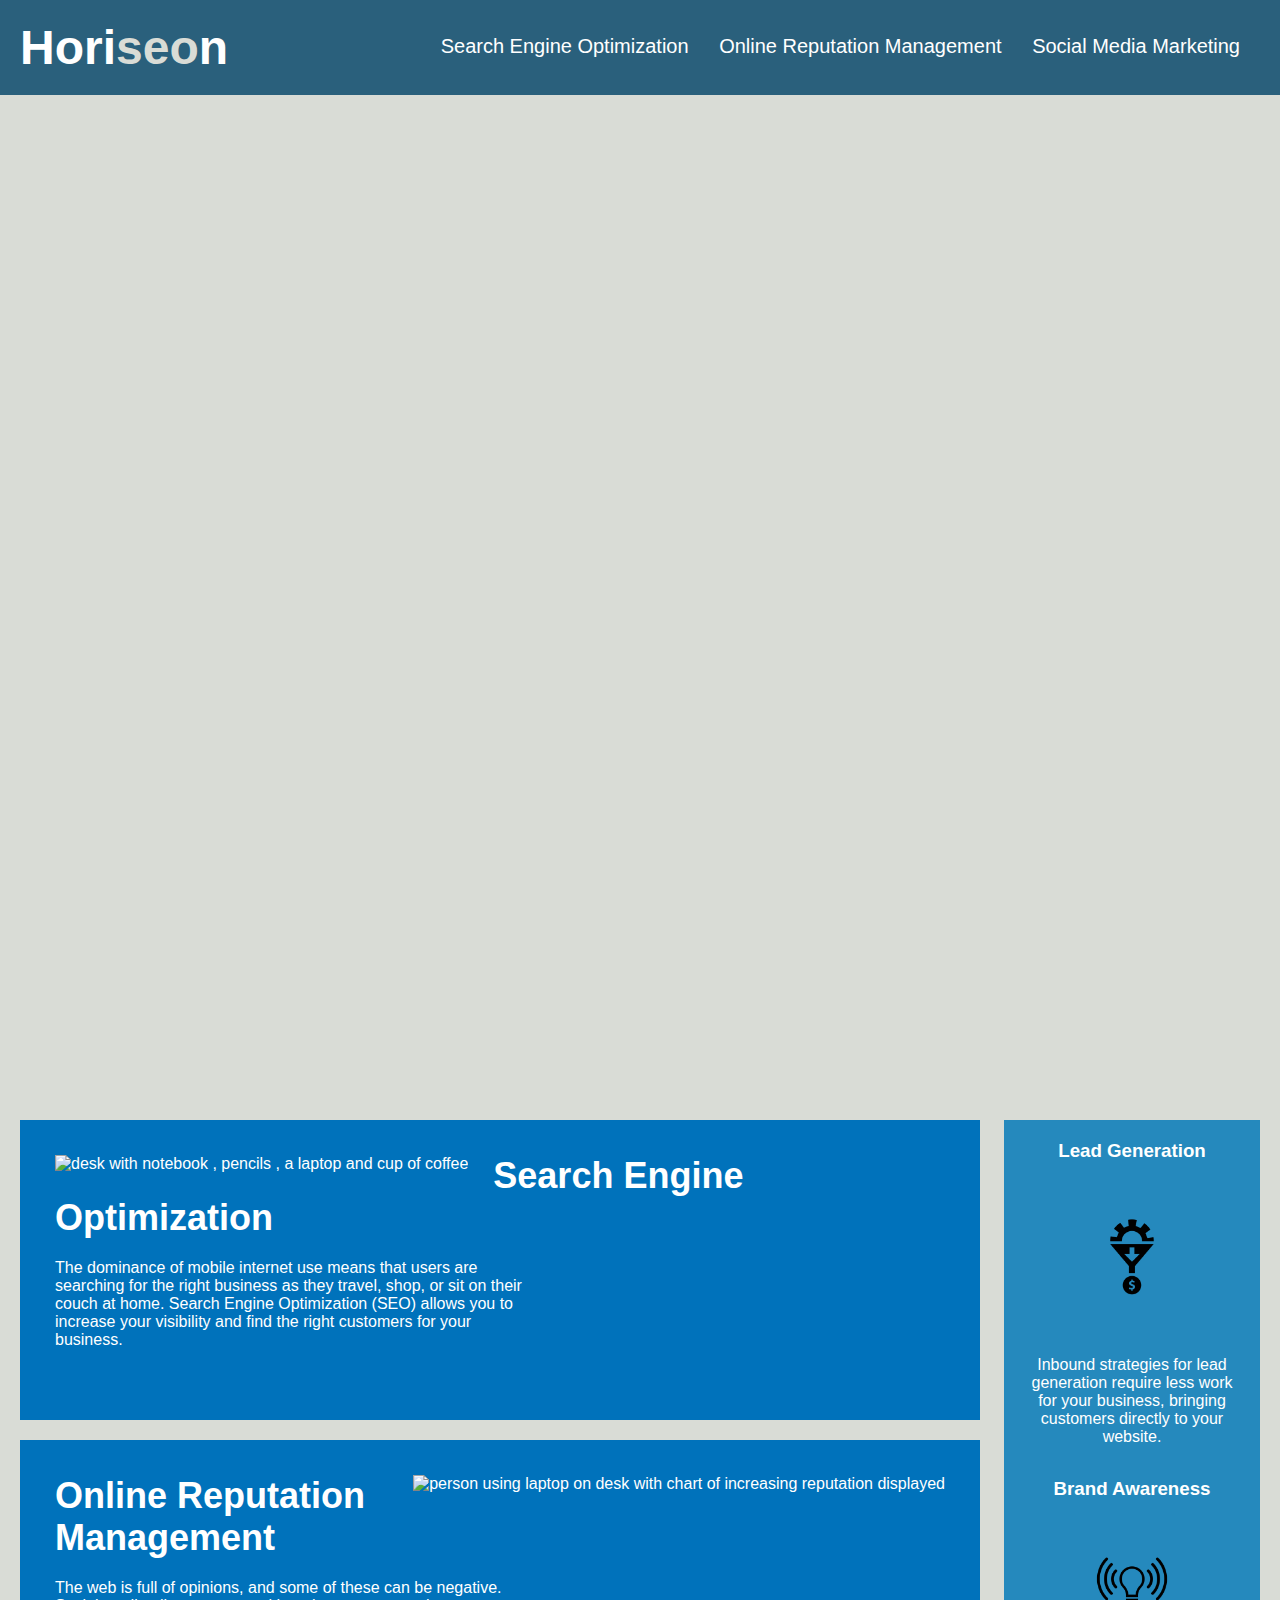
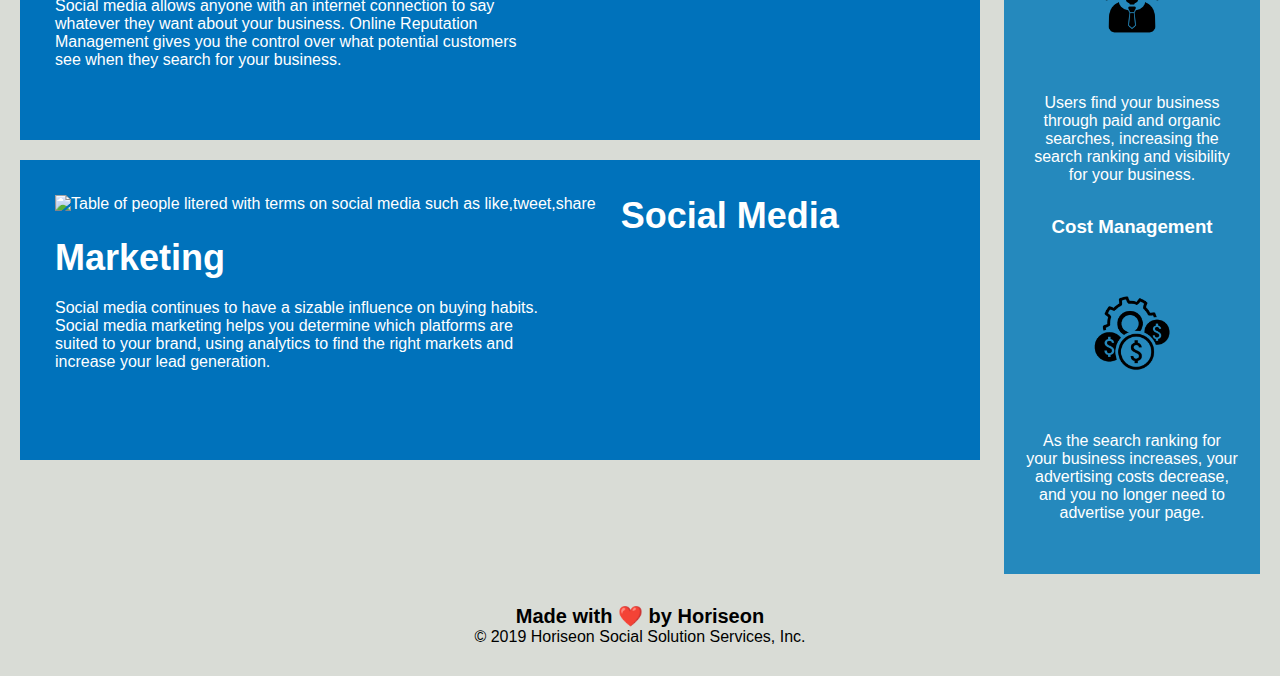
==== commit b9306ba9: "README Updates" ====
--- a/Develop/index.html
+++ b/Develop/index.html
@@ -9,9 +9,9 @@
 
 <body>
     <!--Navigation Bar and Anchor Elements-->
-    <section class="header">
+    <header>
         <h1>Hori<span class="seo">seo</span>n</h1>
-        <div>
+        <div class=navbar>
             <ul>
                 <li>
                     <a href="#search-engine-optimization">Search Engine Optimization</a>
@@ -24,7 +24,7 @@
                 </li>
             </ul>
         </div>
-    </section>
+    </header>
     <!--Hero-->
     <section class="hero"></section>
     <!--Content Bars-->
--- a/Develop/assets/css/style.css
+++ b/Develop/assets/css/style.css
@@ -9,7 +9,7 @@
 }
 
 /* Navigation bar */
-.header {
+header {
     padding: 20px;
     font-family: 'Trebuchet MS', 'Lucida Sans Unicode', 'Lucida Grande', 'Lucida Sans', Arial, sans-serif;
     background-color: #2a607c;
@@ -17,17 +17,17 @@
 
 }
 
-.header h1 {
+header h1 {
     display: inline-block;
     font-size: 48px;
     
 }
 
-.header h1 .seo {
+header h1 .seo {
     color: #d9dcd6;
 }
 
-.header div {
+header div {
     padding-top: 15px;
     margin-right: 20px;
     float: right;
@@ -35,13 +35,10 @@
     font-size: 20px;   
 }
 
-.header div ul {
-    list-style-type: none;
-}
-
-.header div ul li {
+header div ul li {
     display: inline-block;
     margin-left: 25px;
+    list-style-type: none;
 }
 a {
     color:  #ffffff;
@@ -77,7 +74,7 @@
     font-family: 'Gill Sans', 'Gill Sans MT', Calibri, 'Trebuchet MS', sans-serif;
     background-color: #2589bd;
 }  
-.benefit-lead {
+.benefit-lead,.benefit-brand,.benefit-cost {
     margin-bottom: 32px;
     color: #ffffff;
     display: block;
@@ -85,26 +82,11 @@
    
 }
 
-.benefit-brand {
-    margin-bottom: 32px;
-    color: #ffffff;
-    display: block;
-    text-align: center;
-}
-
-.benefit-cost {
-    margin-bottom: 32px;
-    color: #ffffff;
-    display: block;
-    text-align: center;
-}
-
 .benefits-content{
     margin-bottom: 20px;
     text-align: center;
     font-size: 50px;
-
-    
+ 
 }
 
 .benefits img {
@@ -134,7 +116,8 @@
     
 }
 
-.search-engine-optimization {
+.social-media-marketing,.search-engine-optimization,.online-reputation-management
+ {
     margin-bottom: 20px;
     padding: 35px;
     height: 300px;
@@ -143,34 +126,16 @@
     color: #ffffff;
     
 }
-
-.online-reputation-management {
-    margin-bottom: 20px;
-    padding: 35px;
-    height: 300px;
-    font-family: 'Gill Sans', 'Gill Sans MT', Calibri, 'Trebuchet MS', sans-serif;
-    background-color: #0072bb;
-    color: #ffffff;
-}
-
-.social-media-marketing {
-    margin-bottom: 20px;
-    padding: 35px;
-    height: 300px;
-    font-family: 'Gill Sans', 'Gill Sans MT', Calibri, 'Trebuchet MS', sans-serif;
-    background-color: #0072bb;
-    color: #ffffff; 
-}
-
-.content img {
+ 
+.social-media-marketing img,.search-engine-optimization img,.online-reputation-management img 
+{
     max-height: 200px;
 }
 
-.content h2 {
+.social-media-marketing h2,.online-reputation-management h2,.search-engine-optimization h2
+ {
     margin-bottom: 20px;
-    font-size: 40px;
-    display: table;
-    margin-right: 50px;
+    font-size: 36px;
     
 }
 
